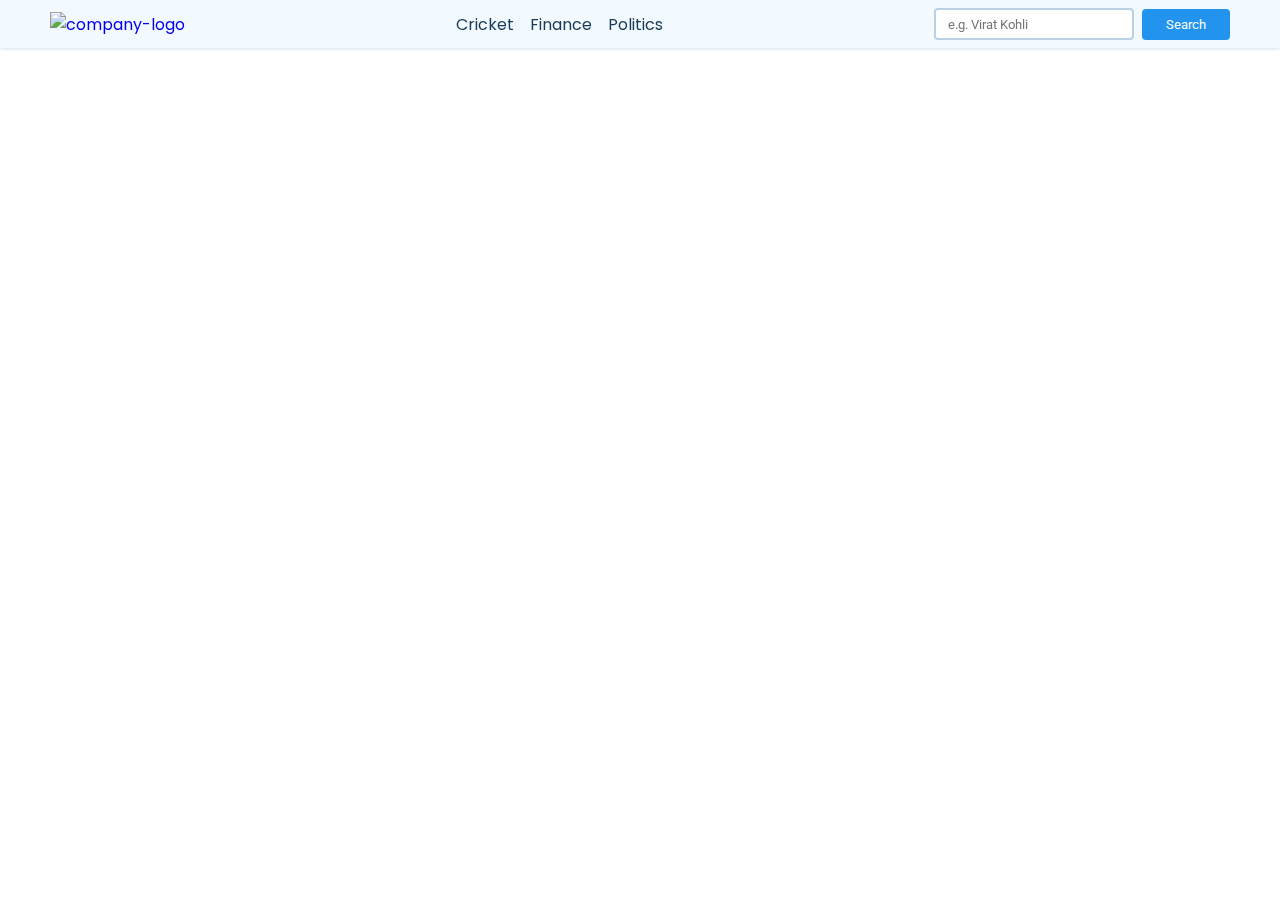
==== News Website/index.html @ 77192eaf "Add files via upload" ====
<!DOCTYPE html>
<html lang="en">
<head>
    <meta charset="UTF-8">
    <meta name="viewport" content="width=device-width, initial-scale=1.0">
    <title>News</title>
    <link rel="stylesheet" href="style.css">
</head>
<body>
    <nav>
        <div class="main-nav container flex">
            <a href="#" onclick="reload()" class="logo">
                <img src="/assets/logo.png"alt="company-logo">
            </a>
            <div class="nav-links">
                <ul class="flex">
                    <li class="hover-link nav-items" id="cricket" onclick="onNavItemClick('cricket')">Cricket</li>
                    <li class="hover-link nav-items" id="finance" onclick="onNavItemClick('finance')">Finance</li>
                    <li class="hover-link nav-items" id="politics" onclick="onNavItemClick('politics')">Politics</li>
                </ul>
            </div>
            <div class="search-bar flex">
                <input class="news-input" id="search-text" type="text" placeholder="e.g. Virat Kohli">
                <button class="search-button" id="search-button">Search</button>
            </div>
        </div>
    </nav>
    <main>
        <div class="card-container container flex" id="card-container">
            
        </div>
    </main>

    <template id="template-news-card">
        <div class="card">
            <div class="card-header">
                <img src="https://via.placeholder.com/400x200" alt="news image" id="news-img">
            </div>
            <div class="card-content">
                <h3 id="news-title">This is the Title</h3>
                <h6 class="news-source" id="news-source">End Gadget 24-09-2023</h6>
                <p class="news-desc" id="news-desc">Lorem ipsum dolor sit amet consectetur adipisicing elit. Possimus earum dicta deserunt, sequi perspiciatis vitae explicabo! Esse, tenetur. Nihil, ea?</p>
            </div>
        </div>
    </template>
    <script src="script.js"></script>
</body>
</html>
---- News Website/style.css ----
@import url('https://fonts.googleapis.com/css2?family=Poppins:ital,wght@500;0&family=Roboto:wght@500&display=swap');

*{
    padding: 0;
    margin:0;
    box-sizing: border-box;
}

:root{
    --primary-text-color: #183b56;
    --secondry-text-color: #577592;
    --accent-color: #2294ed;
    --accent-color-dark: #1d69a3;
}

body{
    font-family: "Poppins", sans-serif;
    color: var(--primary-text-color);
}

p{
    font-family: "Roboto", sans-serif;
    color: var(--secondry-text-color);
    line-height: 1.4rem;
}

a{
    text-decoration: none;
}

ul{
    list-style: none;
}

.flex{
    display: flex;
    align-items: center;
}

.container{
    max-width:1180px;
    margin-inline: auto;
    overflow: hidden;
}

nav{
    background-color: #f3faff;
    box-shadow: 0 0 4px #bbd0e2;
    position: fixed;
    top: 0;
    z-index: 99;
    left: 0;
    right: 0;
}

.main-nav{
    justify-content: space-between;
    padding-block: 8px;
}

.logo img{
    width: 130px;
    height: 50px;
}

.nav-links ul{
    gap:16px;
}

.hover-link{
    cursor: pointer;
}

.hover-link:hover{
    color: var(--secondry-text-color);
}

.hover-link:active{
    color: red;
}

.nav-items.active{
    color: var(--accent-color);
}

.search-bar{
    height: 32px;
    gap: 8px;
}

.news-input{
    font-family: "Roboto", sans-serif;
    width: 200px;
    height: 100%;
    padding-inline: 12px;
    border-radius: 4px;
    border: 2px solid #bbd0e2;
}

.search-button{
    background-color: var(--accent-color);
    color: white;
    border: none;
    border-radius: 4px;
    padding: 8px 24px;
    cursor: pointer;
    font-family: "Roboto", sans-serif;
}

.search-button:hover{
    background-color: var(--accent-color-dark);
}

main{
    padding-block: 20px;
    margin-top: 80px;
}

.card-container{
    justify-content: space-between;
    flex-wrap: wrap;
    row-gap: 20px;
    align-items: start;
}

.card{
    width: 360px;
    max-height: 400px;
    background-color: #fff;
    border-radius: 4px;
    box-shadow: 0 0 4px #bbd0e2;
    cursor: pointer;
    overflow: hidden;
    transition: all 0.3s ease;
}

.card:hover{
    box-shadow: 1px 1px 8px #d4ecff;
    background-color: #f9fdff;
    transform: translateY(-2px);
}

.card-header img{
    width: 100%;
    height: 180px;
    object-fit: cover;
}

.card-content{
    padding: 12px;
}

.news-source{
    margin-block: 12px;
}
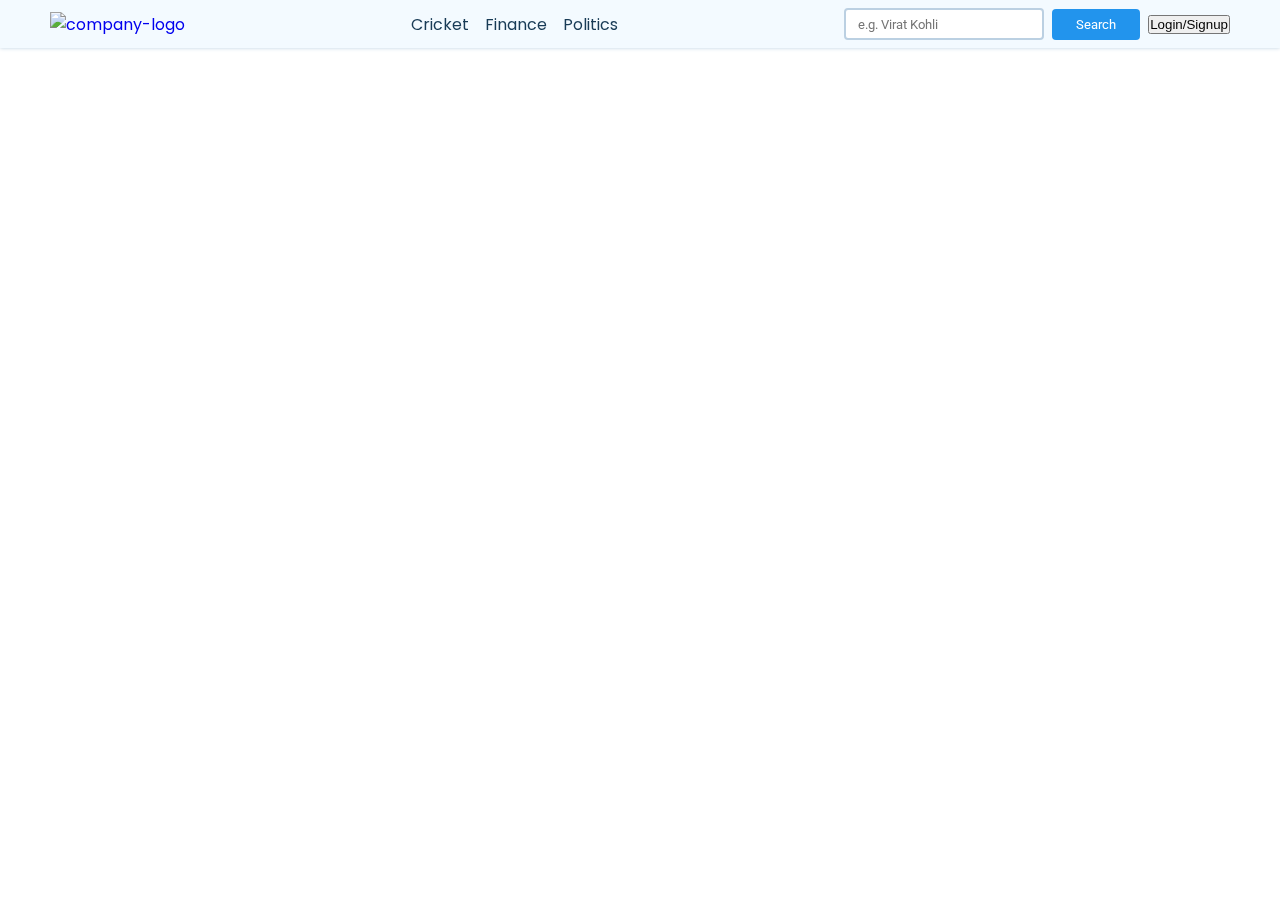
==== commit 3942b52e: "Update index.html" ====
--- a/News Website/index.html
+++ b/News Website/index.html
@@ -22,6 +22,7 @@
             <div class="search-bar flex">
                 <input class="news-input" id="search-text" type="text" placeholder="e.g. Virat Kohli">
                 <button class="search-button" id="search-button">Search</button>
+                <button class="login-button" id="login-button" onclick="location.href='login.html'">Login/Signup</button>
             </div>
         </div>
     </nav>
@@ -45,4 +46,4 @@
     </template>
     <script src="script.js"></script>
 </body>
-</html>+</html>
